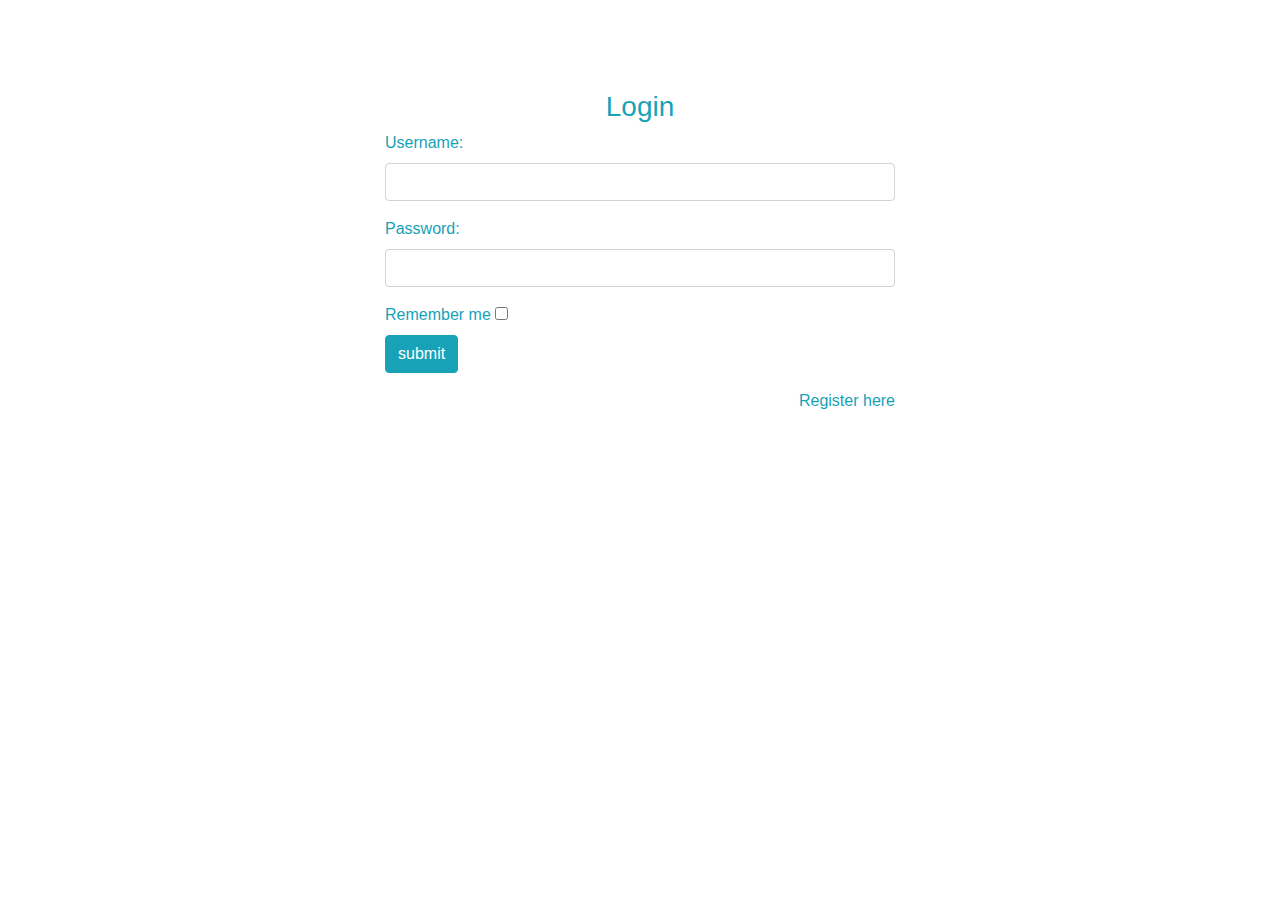
==== messaging-app/WebContent/index.html @ 14742f94 "html files" ====
<link href="https://maxcdn.bootstrapcdn.com/bootstrap/4.1.1/css/bootstrap.min.css" rel="stylesheet" id="bootstrap-css">
<script src="https://maxcdn.bootstrapcdn.com/bootstrap/4.1.1/js/bootstrap.min.js"></script>
<script src="https://cdnjs.cloudflare.com/ajax/libs/jquery/3.2.1/jquery.min.js"></script>
<script type="text/javascript" src="C:\Users\mailaram.d\Downloads\responsive-login-form\js\index.js"></script>
<!------ Include the above in your HEAD tag ---------->

<body>
    <div id="login">
        <h3 class="text-center text-white pt-5">Login form</h3>
        <div class="container">
            <div id="login-row" class="row justify-content-center align-items-center">
                <div id="login-column" class="col-md-6">
                    <div id="login-box" class="col-md-12">
                        <form id="login-form" class="form">
                            <h3 class="text-center text-info">Login</h3>
                            <div class="form-group">
                                <label for="username" class="text-info">Username:</label><br>
                                <input type="text" name="username" id="username" class="form-control" required="required">
                            </div>
                            <div class="form-group">
                                <label for="password" class="text-info">Password:</label><br>
                                <input type="text" name="password" id="password" class="form-control" required="required">
                            </div>
                            <div class="form-group">
                                <label for="remember-me" class="text-info"><span>Remember me</span> <span><input id="remember-me" name="remember-me" type="checkbox"></span></label><br>
                                <input type="submit" name="submit" class="btn btn-info btn-md" value="submit" onclick="login()">
                            </div>
                            <div id="register-link" class="text-right">
                                <a href="profilepage.html" class="text-info">Register here</a>
                            </div>
                        </form>
                    </div>
                </div>
            </div>
        </div>
    </div>
</body>
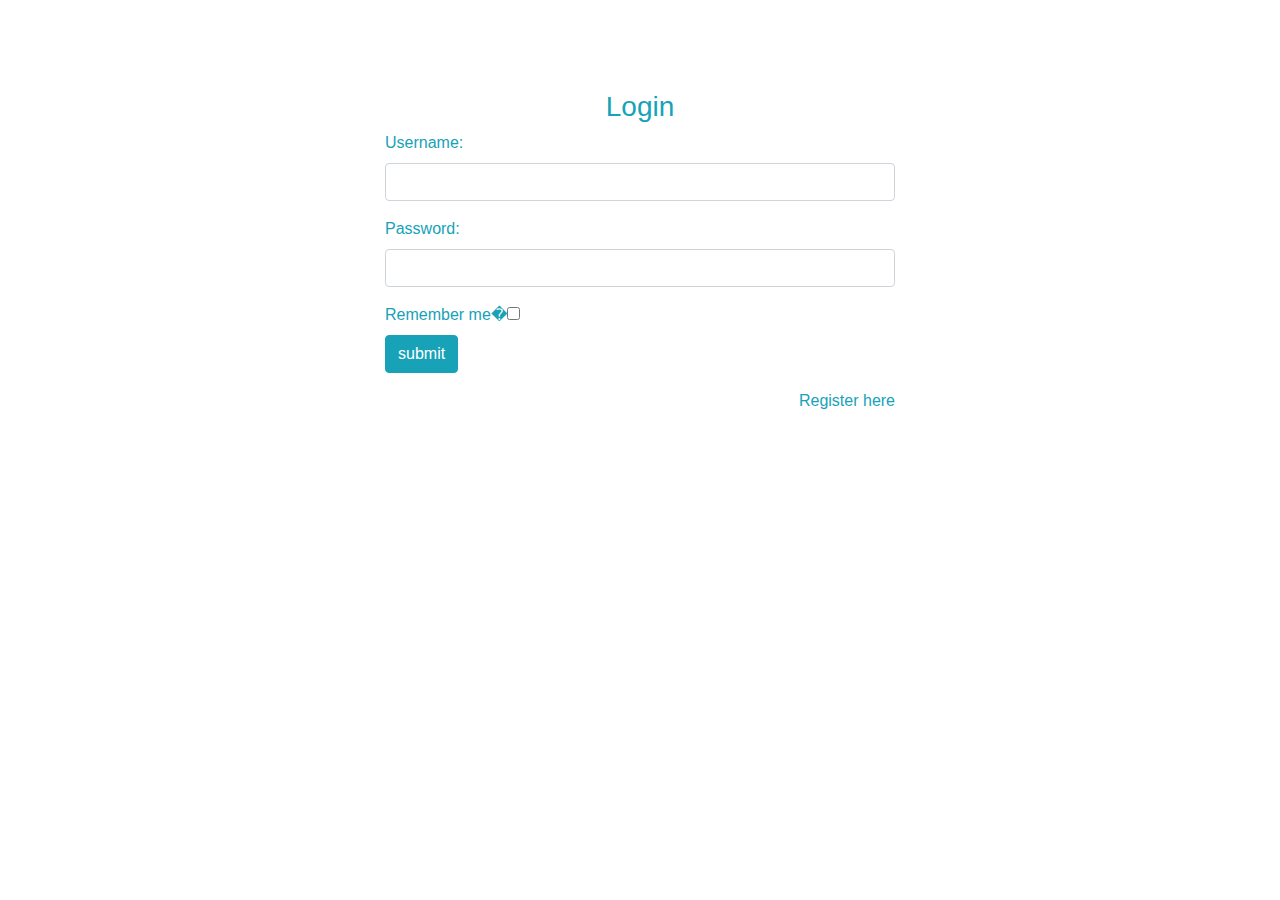
==== commit 13365d33: "CrudOperations intigration" ====
--- a/messaging-app/WebContent/index.html
+++ b/messaging-app/WebContent/index.html
@@ -1,7 +1,7 @@
 <link href="https://maxcdn.bootstrapcdn.com/bootstrap/4.1.1/css/bootstrap.min.css" rel="stylesheet" id="bootstrap-css">
 <script src="https://maxcdn.bootstrapcdn.com/bootstrap/4.1.1/js/bootstrap.min.js"></script>
 <script src="https://cdnjs.cloudflare.com/ajax/libs/jquery/3.2.1/jquery.min.js"></script>
-<script type="text/javascript" src="C:\Users\mailaram.d\Downloads\responsive-login-form\js\index.js"></script>
+<script type="text/javascript" src="js/index.js"></script>
 <!------ Include the above in your HEAD tag ---------->
 
 <body>
@@ -22,8 +22,8 @@
                                 <input type="text" name="password" id="password" class="form-control" required="required">
                             </div>
                             <div class="form-group">
-                                <label for="remember-me" class="text-info"><span>Remember me</span> <span><input id="remember-me" name="remember-me" type="checkbox"></span></label><br>
-                                <input type="submit" name="submit" class="btn btn-info btn-md" value="submit" onclick="login()">
+                                <label for="remember-me" class="text-info"><span>Remember me</span>�<span><input id="remember-me" name="remember-me" type="checkbox"></span></label><br>
+                                <input type="button" name="submit" class="btn btn-info btn-md" value="submit" onclick="login()">
                             </div>
                             <div id="register-link" class="text-right">
                                 <a href="profilepage.html" class="text-info">Register here</a>
